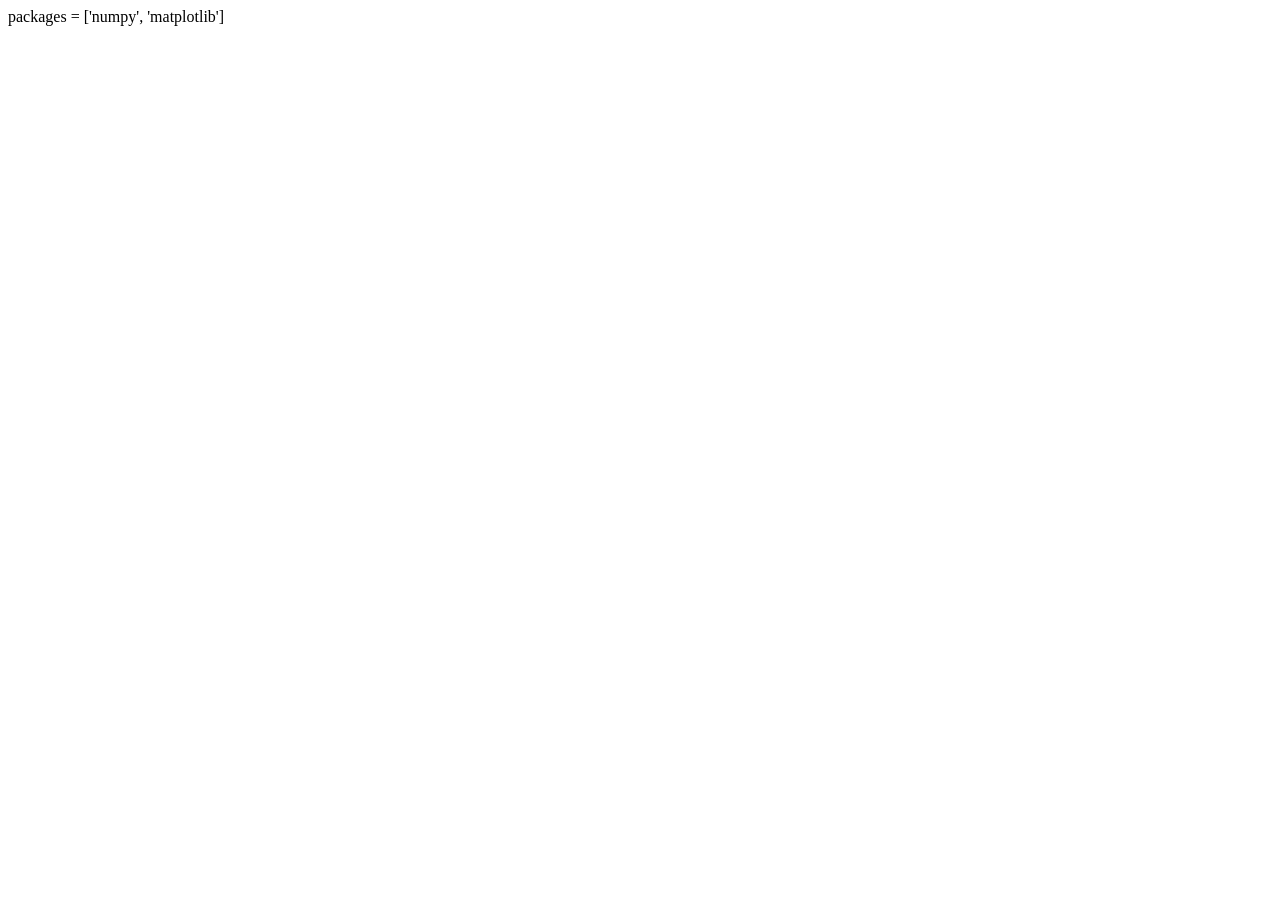
==== index.html @ ac6f3a58 "Add files via upload" ====
<!DOCTYPE html>
<html lang="en">
<head>
    <py-config>
        packages = ['numpy', 'matplotlib']
    </py-config>
    <meta charset="UTF-8">
    <meta name="viewport" content="width=device-width, initial-scale=1.0">
    <link rel="stylesheet" href="https://pyscript.net/releases/2024.3.1/core.css" />
    <script type="module" src="https://pyscript.net/releases/2024.3.1/core.js"></script>
    <title>Class Website</title>
</head>
<body>
    <div id="output"></div>
    <py-script src="main.py"></py-script>
</body>
</html>
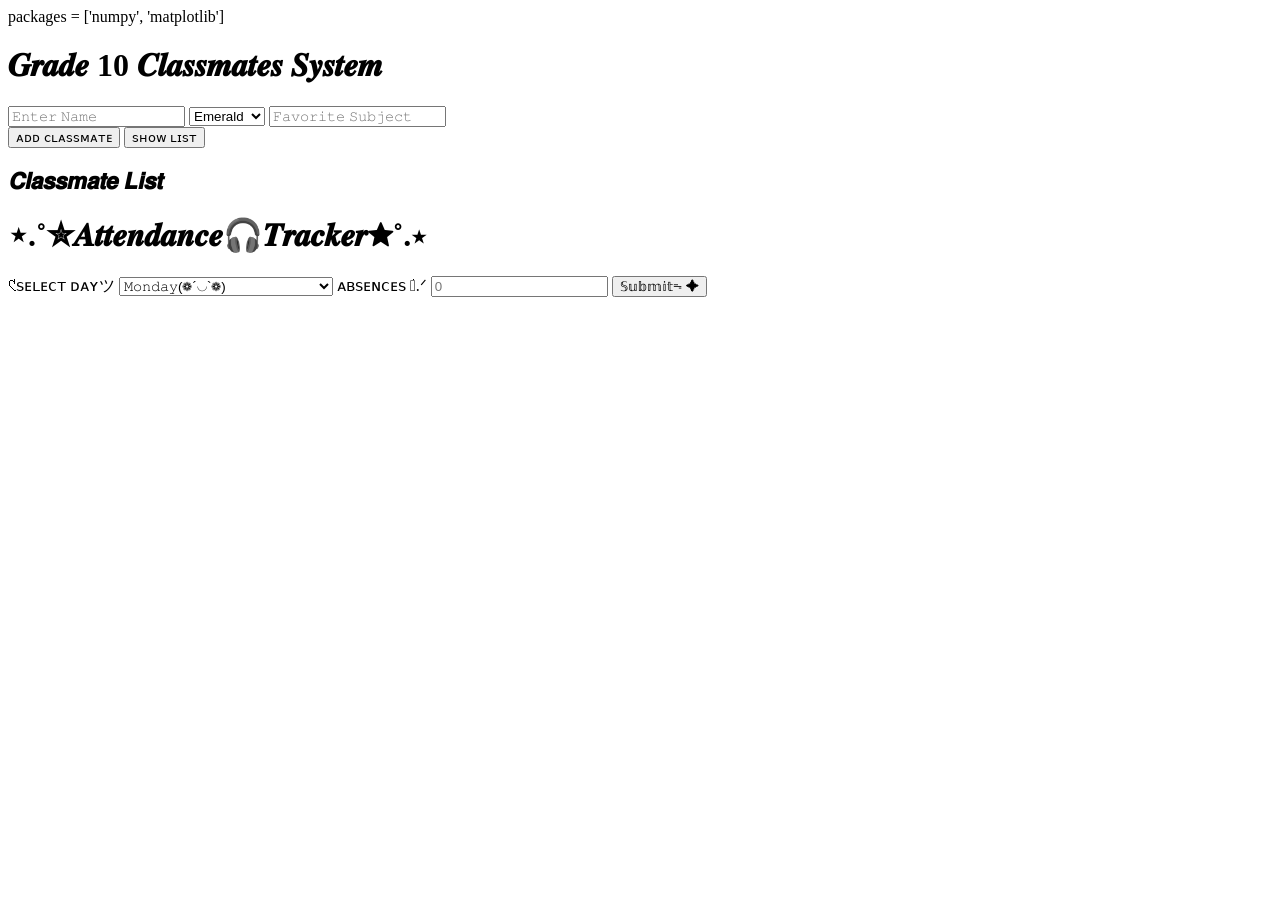
==== commit 5996f8ce: "Update index.html" ====
--- a/index.html
+++ b/index.html
@@ -11,7 +11,52 @@
     <title>Class Website</title>
 </head>
 <body>
+    <div class="card">
+        <h1>𝑮𝒓𝒂𝒅𝒆 10 𝑪𝒍𝒂𝒔𝒔𝒎𝒂𝒕𝒆𝒔 𝑺𝒚𝒔𝒕𝒆𝒎</h1>
+        <input type="text" id="name-input" placeholder="𝙴𝚗𝚝𝚎𝚛 𝙽𝚊𝚖𝚎">
+        <select id="section-input">
+            <option value="𝗘𝗺𝗲𝗿𝗮𝗹𝗱">Emerald</option>
+            <option value="𝗥𝘂𝗯𝘆">Ruby</option>
+            <option value="𝗦𝗮𝗽𝗽𝗵𝗶𝗿𝗲">Sapphire</option>
+            <option value="𝗧𝗼𝗽𝗮𝘇">Topaz</option>
+        </select>
+        <input type="text" id="subject-input" placeholder="𝙵𝚊𝚟𝚘𝚛𝚒𝚝𝚎 𝚂𝚞𝚋𝚓𝚎𝚌𝚝">
+
+        <div class="buttons">
+            <button class="btn-add" py-click="add_new_classmate">ᴀᴅᴅ ᴄʟᴀꜱꜱᴍᴀᴛᴇ</button>
+            <button class="btn-show" py-click="show_all_classmates">ꜱʜᴏᴡ ʟɪꜱᴛ</button>
+        </div>
+    </div>
+
+    <div class="list-card">
+        <h2>𝘾𝙡𝙖𝙨𝙨𝙢𝙖𝙩𝙚 𝙇𝙞𝙨𝙩</h2>
+    </div>
+
+    <div class="container">
+        <div class="card">
+            <h1>⋆.˚✮𝑨𝒕𝒕𝒆𝒏𝒅𝒂𝒏𝒄𝒆🎧𝑻𝒓𝒂𝒄𝒌𝒆𝒓✮˚.⋆</h1>
+            
+            <label>𑣲ꜱᴇʟᴇᴄᴛ ᴅᴀʏツ</label>
+            <select id="day-select">
+                <option value="0">𝙼𝚘𝚗𝚍𝚊𝚢(❁´◡`❁)</option>
+                <option value="1">𝚃𝚞𝚎𝚜𝚍𝚊𝚢ಥ_ಥ</option>
+                <option value="2">𝚆𝚎𝚍𝚗𝚎𝚜𝚍𝚊𝚢(^///^)</option>
+                <option value="3">𝚃𝚑𝚞𝚛𝚜𝚍𝚊𝚢(┬┬﹏┬┬)</option>
+                <option value="4">𝙵𝚛𝚒𝚍𝚊𝚢☆*: .｡. o(≧▽≦)o .｡.:*☆</option>
+            </select>
+
+            <label>ᴀʙꜱᴇɴᴄᴇꜱ ࣪𖤐.ᐟ</label>
+            <input type="number" id="absence-input" placeholder="0">
+
+            <button py-click="update_tracker">𝕊𝕦𝕓𝕞𝕚𝕥ᯓ✦</button>
+        </div>
+
+        <div id="graph-output"></div>
+
+
+
+    
     <div id="output"></div>
     <py-script src="main.py"></py-script>
 </body>
-</html>+</html>
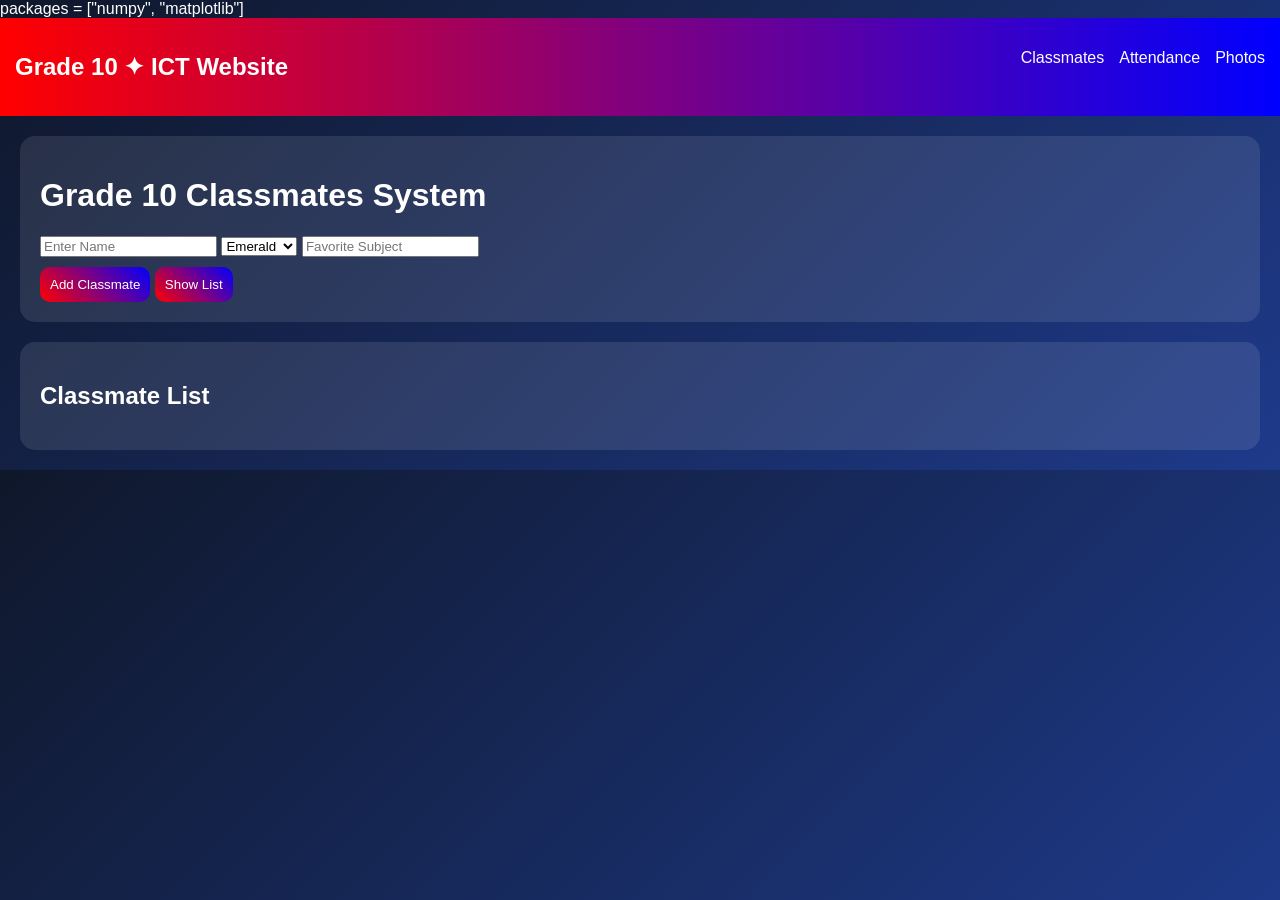
==== commit 60cc1879: "Update index.html" ====
--- a/index.html
+++ b/index.html
@@ -1,62 +1,66 @@
 <!DOCTYPE html>
 <html lang="en">
 <head>
-    <py-config>
-        packages = ['numpy', 'matplotlib']
-    </py-config>
     <meta charset="UTF-8">
     <meta name="viewport" content="width=device-width, initial-scale=1.0">
-    <link rel="stylesheet" href="https://pyscript.net/releases/2024.3.1/core.css" />
+
+    <title>Grade 10 Class Website</title>
+
+    <link rel="stylesheet" href="style.css">
+
+    <!-- PyScript -->
+    <link rel="stylesheet" href="https://pyscript.net/releases/2024.3.1/core.css">
     <script type="module" src="https://pyscript.net/releases/2024.3.1/core.js"></script>
-    <title>Class Website</title>
+
+    <py-config>
+        packages = ["numpy", "matplotlib"]
+    </py-config>
 </head>
+
 <body>
+
+    <!-- NAVBAR -->
+    <nav class="navbar">
+        <h2 class="logo">Grade 10 ✦ ICT Website</h2>
+
+        <ul>
+            <li><a href="index.html">Classmates</a></li>
+            <li><a href="attendance.html">Attendance</a></li>
+            <li><a href="photos.html">Photos</a></li>
+        </ul>
+    </nav>
+
+    <!-- CLASSMATES -->
     <div class="card">
-        <h1>𝑮𝒓𝒂𝒅𝒆 10 𝑪𝒍𝒂𝒔𝒔𝒎𝒂𝒕𝒆𝒔 𝑺𝒚𝒔𝒕𝒆𝒎</h1>
-        <input type="text" id="name-input" placeholder="𝙴𝚗𝚝𝚎𝚛 𝙽𝚊𝚖𝚎">
+        <h1>Grade 10 Classmates System</h1>
+
+        <input type="text" id="name-input" placeholder="Enter Name">
+
         <select id="section-input">
-            <option value="𝗘𝗺𝗲𝗿𝗮𝗹𝗱">Emerald</option>
-            <option value="𝗥𝘂𝗯𝘆">Ruby</option>
-            <option value="𝗦𝗮𝗽𝗽𝗵𝗶𝗿𝗲">Sapphire</option>
-            <option value="𝗧𝗼𝗽𝗮𝘇">Topaz</option>
+            <option value="Emerald">Emerald</option>
+            <option value="Ruby">Ruby</option>
+            <option value="Sapphire">Sapphire</option>
+            <option value="Topaz">Topaz</option>
         </select>
-        <input type="text" id="subject-input" placeholder="𝙵𝚊𝚟𝚘𝚛𝚒𝚝𝚎 𝚂𝚞𝚋𝚓𝚎𝚌𝚝">
+
+        <input type="text" id="subject-input" placeholder="Favorite Subject">
 
         <div class="buttons">
-            <button class="btn-add" py-click="add_new_classmate">ᴀᴅᴅ ᴄʟᴀꜱꜱᴍᴀᴛᴇ</button>
-            <button class="btn-show" py-click="show_all_classmates">ꜱʜᴏᴡ ʟɪꜱᴛ</button>
+            <button py-click="add_new_classmate">Add Classmate</button>
+
+            <button py-click="show_all_classmates">
+                Show List
+            </button>
         </div>
     </div>
 
     <div class="list-card">
-        <h2>𝘾𝙡𝙖𝙨𝙨𝙢𝙖𝙩𝙚 𝙇𝙞𝙨𝙩</h2>
+        <h2>Classmate List</h2>
+
+        <div id="output"></div>
     </div>
 
-    <div class="container">
-        <div class="card">
-            <h1>⋆.˚✮𝑨𝒕𝒕𝒆𝒏𝒅𝒂𝒏𝒄𝒆🎧𝑻𝒓𝒂𝒄𝒌𝒆𝒓✮˚.⋆</h1>
-            
-            <label>𑣲ꜱᴇʟᴇᴄᴛ ᴅᴀʏツ</label>
-            <select id="day-select">
-                <option value="0">𝙼𝚘𝚗𝚍𝚊𝚢(❁´◡`❁)</option>
-                <option value="1">𝚃𝚞𝚎𝚜𝚍𝚊𝚢ಥ_ಥ</option>
-                <option value="2">𝚆𝚎𝚍𝚗𝚎𝚜𝚍𝚊𝚢(^///^)</option>
-                <option value="3">𝚃𝚑𝚞𝚛𝚜𝚍𝚊𝚢(┬┬﹏┬┬)</option>
-                <option value="4">𝙵𝚛𝚒𝚍𝚊𝚢☆*: .｡. o(≧▽≦)o .｡.:*☆</option>
-            </select>
+    <py-script src="main.py"></py-script>
 
-            <label>ᴀʙꜱᴇɴᴄᴇꜱ ࣪𖤐.ᐟ</label>
-            <input type="number" id="absence-input" placeholder="0">
-
-            <button py-click="update_tracker">𝕊𝕦𝕓𝕞𝕚𝕥ᯓ✦</button>
-        </div>
-
-        <div id="graph-output"></div>
-
-
-
-    
-    <div id="output"></div>
-    <py-script src="main.py"></py-script>
 </body>
 </html>
--- a/style.css
+++ b/style.css
@@ -0,0 +1,51 @@
+body {
+    font-family: Arial;
+    background: linear-gradient(135deg, #0f172a, #1e3a8a);
+    color: white;
+    margin: 0;
+}
+
+.navbar {
+    display: flex;
+    justify-content: space-between;
+    padding: 15px;
+    background: linear-gradient(90deg, red, blue);
+}
+
+.navbar ul {
+    display: flex;
+    gap: 15px;
+    list-style: none;
+}
+
+.navbar a {
+    color: white;
+    text-decoration: none;
+}
+
+.card, .list-card {
+    margin: 20px;
+    padding: 20px;
+    border-radius: 15px;
+    background: rgba(255,255,255,0.1);
+}
+
+button {
+    margin-top: 10px;
+    padding: 10px;
+    background: linear-gradient(45deg, red, blue);
+    border: none;
+    color: white;
+    border-radius: 10px;
+}
+
+#photo-gallery {
+    display: flex;
+    flex-wrap: wrap;
+    justify-content: center;
+}
+
+.photo {
+    width: 250px;
+    border-radius: 10px;
+}
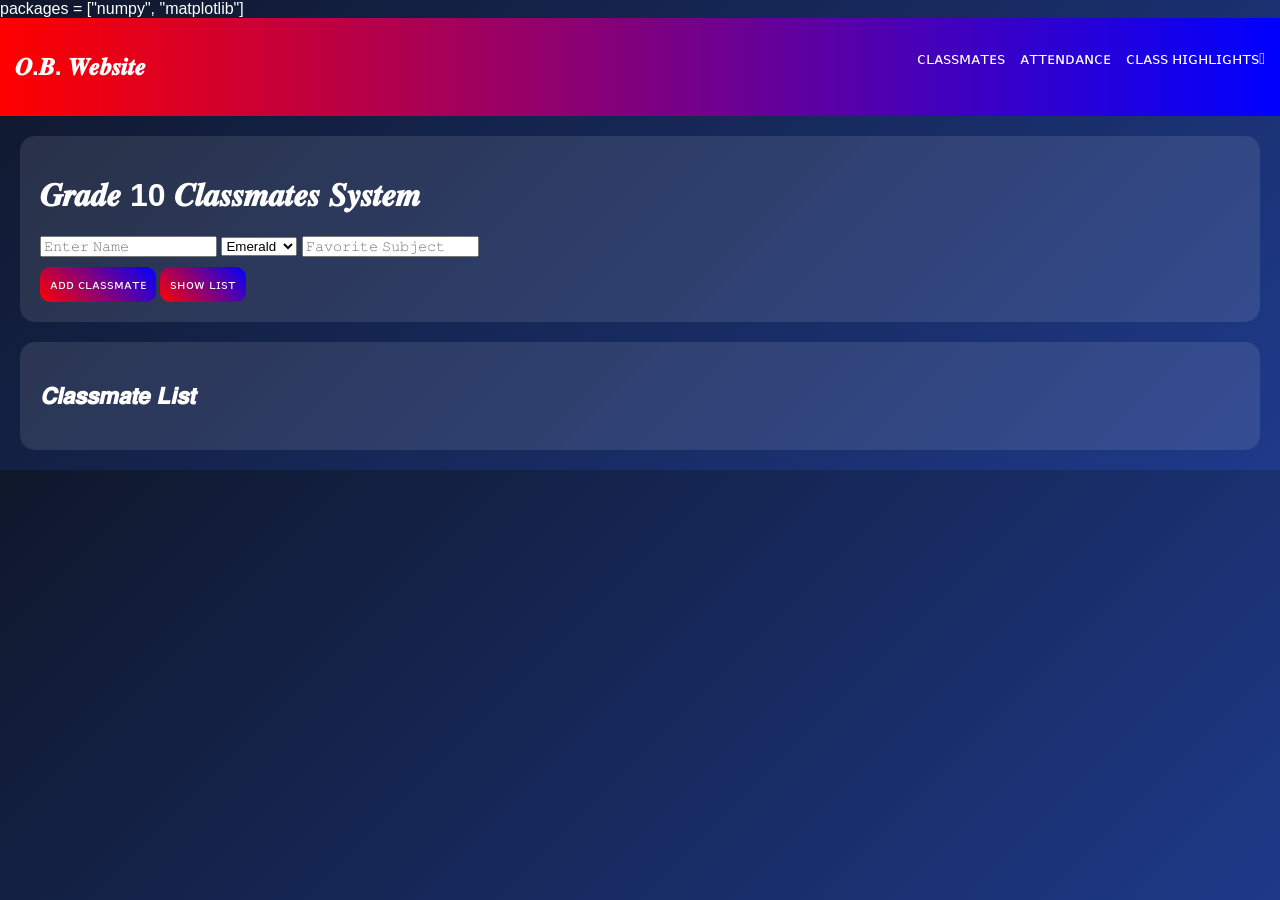
==== commit 9a3e3425: "Update index.html" ====
--- a/index.html
+++ b/index.html
@@ -21,46 +21,38 @@
 
     <!-- NAVBAR -->
     <nav class="navbar">
-        <h2 class="logo">Grade 10 ✦ ICT Website</h2>
+        <h2 class="logo">𝑶.𝑩. 𝑾𝒆𝒃𝒔𝒊𝒕𝒆</h2>
 
         <ul>
-            <li><a href="index.html">Classmates</a></li>
-            <li><a href="attendance.html">Attendance</a></li>
-            <li><a href="photos.html">Photos</a></li>
+            <li><a href="index.html">ᴄʟᴀꜱꜱᴍᴀᴛᴇꜱ</a></li>
+            <li><a href="attendance.html">ᴀᴛᴛᴇɴᴅᴀɴᴄᴇ</a></li>
+            <li><a href="photos.html">ᴄʟᴀꜱꜱ ʜɪɢʜʟɪɢʜᴛꜱ𓍼</a></li>
         </ul>
     </nav>
 
     <!-- CLASSMATES -->
     <div class="card">
-        <h1>Grade 10 Classmates System</h1>
-
-        <input type="text" id="name-input" placeholder="Enter Name">
-
+        <h1>𝑮𝒓𝒂𝒅𝒆 10 𝑪𝒍𝒂𝒔𝒔𝒎𝒂𝒕𝒆𝒔 𝑺𝒚𝒔𝒕𝒆𝒎</h1>
+        <input type="text" id="name-input" placeholder="𝙴𝚗𝚝𝚎𝚛 𝙽𝚊𝚖𝚎">
         <select id="section-input">
-            <option value="Emerald">Emerald</option>
-            <option value="Ruby">Ruby</option>
-            <option value="Sapphire">Sapphire</option>
-            <option value="Topaz">Topaz</option>
+            <option value="𝗘𝗺𝗲𝗿𝗮𝗹𝗱">Emerald</option>
+            <option value="𝗥𝘂𝗯𝘆">Ruby</option>
+            <option value="𝗦𝗮𝗽𝗽𝗵𝗶𝗿𝗲">Sapphire</option>
+            <option value="𝗧𝗼𝗽𝗮𝘇">Topaz</option>
         </select>
-
-        <input type="text" id="subject-input" placeholder="Favorite Subject">
+        <input type="text" id="subject-input" placeholder="𝙵𝚊𝚟𝚘𝚛𝚒𝚝𝚎 𝚂𝚞𝚋𝚓𝚎𝚌𝚝">
 
         <div class="buttons">
-            <button py-click="add_new_classmate">Add Classmate</button>
-
-            <button py-click="show_all_classmates">
-                Show List
-            </button>
+            <button class="btn-add" py-click="add_new_classmate">ᴀᴅᴅ ᴄʟᴀꜱꜱᴍᴀᴛᴇ</button>
+            <button class="btn-show" py-click="show_all_classmates">ꜱʜᴏᴡ ʟɪꜱᴛ</button>
         </div>
     </div>
 
     <div class="list-card">
-        <h2>Classmate List</h2>
-
+        <h2>𝘾𝙡𝙖𝙨𝙨𝙢𝙖𝙩𝙚 𝙇𝙞𝙨𝙩</h2>
         <div id="output"></div>
     </div>
-
+    
     <py-script src="main.py"></py-script>
-
 </body>
 </html>
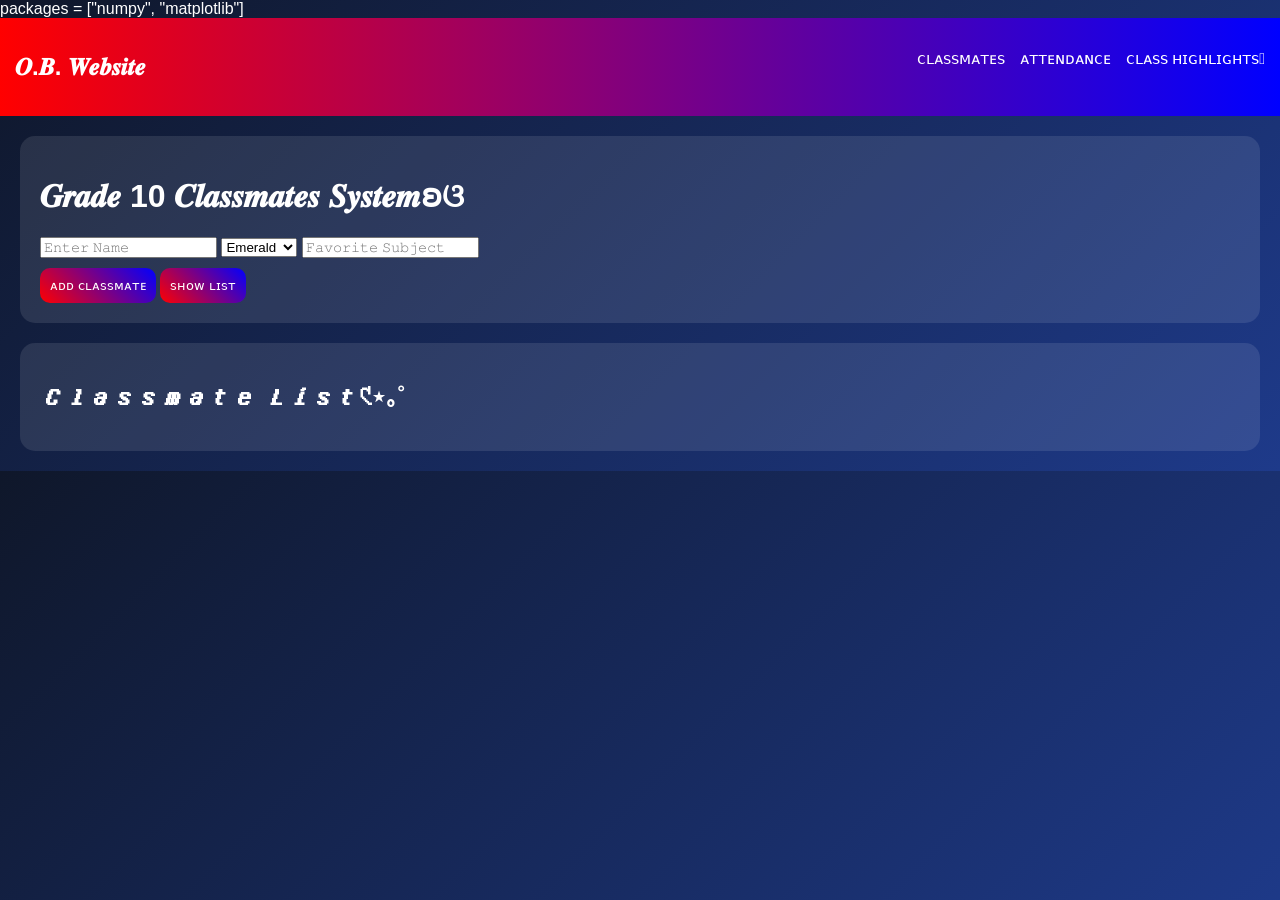
==== commit 10c099aa: "Update index.html" ====
--- a/index.html
+++ b/index.html
@@ -32,7 +32,7 @@
 
     <!-- CLASSMATES -->
     <div class="card">
-        <h1>𝑮𝒓𝒂𝒅𝒆 10 𝑪𝒍𝒂𝒔𝒔𝒎𝒂𝒕𝒆𝒔 𝑺𝒚𝒔𝒕𝒆𝒎</h1>
+        <h1>𝑮𝒓𝒂𝒅𝒆 10 𝑪𝒍𝒂𝒔𝒔𝒎𝒂𝒕𝒆𝒔 𝑺𝒚𝒔𝒕𝒆𝒎ʚଓ</h1>
         <input type="text" id="name-input" placeholder="𝙴𝚗𝚝𝚎𝚛 𝙽𝚊𝚖𝚎">
         <select id="section-input">
             <option value="𝗘𝗺𝗲𝗿𝗮𝗹𝗱">Emerald</option>
@@ -49,7 +49,7 @@
     </div>
 
     <div class="list-card">
-        <h2>𝘾𝙡𝙖𝙨𝙨𝙢𝙖𝙩𝙚 𝙇𝙞𝙨𝙩</h2>
+        <h2>𝘾𝙡𝙖𝙨𝙨𝙢𝙖𝙩𝙚 𝙇𝙞𝙨𝙩𑣲⋆｡˚</h2>
         <div id="output"></div>
     </div>
     
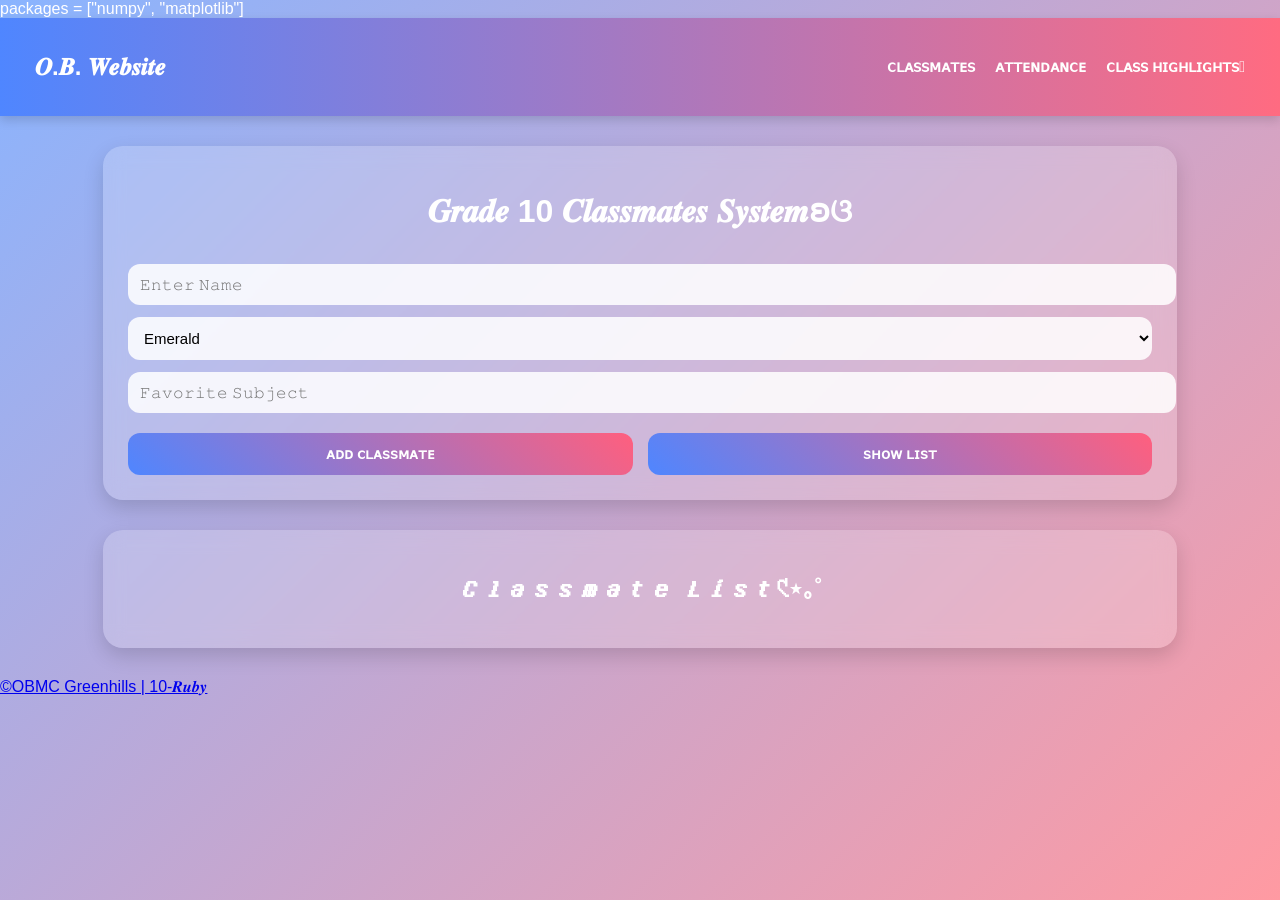
==== commit 848bd41f: "Update index.html" ====
--- a/index.html
+++ b/index.html
@@ -52,7 +52,12 @@
         <h2>𝘾𝙡𝙖𝙨𝙨𝙢𝙖𝙩𝙚 𝙇𝙞𝙨𝙩𑣲⋆｡˚</h2>
         <div id="output"></div>
     </div>
-    
+
+    <footer class="footer text-center py-3 mt-3">
+      <a href="https://lvillafuerte-9r.github.io/Q2-EX2/" class="text-decoration-none text-muted">
+    ©OBMC Greenhills | 10-𝑹𝒖𝒃𝒚
+      </a>
+        
     <py-script src="main.py"></py-script>
 </body>
 </html>
--- a/style.css
+++ b/style.css
@@ -1,51 +1,290 @@
-body {
-    font-family: Arial;
-    background: linear-gradient(135deg, #0f172a, #1e3a8a);
+body{
+    font-family: 'Poppins', sans-serif;
+    margin: 0;
+    padding: 0;
+
+    background: linear-gradient(
+        135deg,
+        #89b4ff,
+        #ff9aa2
+    );
+
+    min-height: 100vh;
+    color: #ffffff;
+}
+
+/* NAVBAR */
+
+.navbar{
+    display:flex;
+    justify-content:space-between;
+    align-items:center;
+
+    padding:15px 35px;
+
+    background: linear-gradient(
+        90deg,
+        #4f86ff,
+        #ff6b81
+    );
+
+    box-shadow: 0 4px 10px rgba(0,0,0,0.15);
+}
+
+.logo{
+    font-size:24px;
+    font-weight:bold;
+    color:white;
+}
+
+.navbar ul{
+    display:flex;
+    gap:20px;
+    list-style:none;
+    margin:0;
+    padding:0;
+}
+
+.navbar a{
+    text-decoration:none;
+    color:white;
+    font-weight:bold;
+    transition:0.3s;
+}
+
+.navbar a:hover{
+    color:#ffe6ea;
+}
+
+/* CARDS */
+
+.card,
+.list-card{
+    width:80%;
+
+    margin:30px auto;
+
+    padding:25px;
+
+    border-radius:20px;
+
+    background: rgba(255,255,255,0.2);
+
+    backdrop-filter: blur(10px);
+
+    box-shadow: 0 8px 20px rgba(0,0,0,0.15);
+}
+
+/* TITLES */
+
+h1, h2{
+    text-align:center;
+    color:white;
+}
+
+/* INPUTS */
+
+input,
+select{
+    width:100%;
+
+    padding:12px;
+
+    margin-top:12px;
+
+    border:none;
+
+    border-radius:12px;
+
+    outline:none;
+
+    font-size:15px;
+
+    background: rgba(255,255,255,0.85);
+}
+
+/* BUTTONS */
+
+.buttons{
+    display:flex;
+    gap:15px;
+    margin-top:20px;
+}
+
+button{
+    flex:1;
+
+    padding:12px;
+
+    border:none;
+
+    border-radius:12px;
+
+    font-size:15px;
+
+    font-weight:bold;
+
+    color:white;
+
+    cursor:pointer;
+
+    transition:0.3s;
+
+    background: linear-gradient(
+        45deg,
+        #4f86ff,
+        #ff5f7e
+    );
+}
+
+button:hover{
+    transform: translateY(-2px);
+    opacity:0.9;
+}
+
+/* OUTPUT */
+
+#output{
+    margin-top:20px;
+    line-height:1.8;
+    font-size:16px;
+}
+
+/* GRAPH */
+
+#graph-output{
+    margin-top:20px;
+    text-align:center;
+}
+
+/* PHOTO GALLERY */
+
+.title{
+    text-align:center;
+    margin-top:30px;
+    font-size:40px;
+}
+
+#photo-gallery{
+    display:flex;
+
+    flex-wrap:wrap;
+
+    justify-content:center;
+
+    gap:25px;
+
+    padding:20px;
+}
+
+.photo-card{
+    width:260px;
+
+    background:white;
+
+    color:#333;
+
+    border-radius:20px;
+
+    overflow:hidden;
+
+    box-shadow:0 8px 18px rgba(0,0,0,0.15);
+
+    transition:0.3s;
+}
+
+.photo-card:hover{
+    transform:translateY(-5px);
+}
+
+.photo{
+    width:100%;
+    height:200px;
+    object-fit:cover;
+}
+
+.photo-card p{
+    padding:12px;
+    font-weight:bold;
+    text-align:center;
+}
+
+/* MOBILE */
+
+@media(max-width:768px){
+
+    .navbar{
+        flex-direction:column;
+        gap:10px;
+    }
+
+    .navbar ul{
+        flex-direction:column;
+        text-align:center;
+    }
+
+    .card,
+    .list-card{
+        width:90%;
+    }
+
+    .buttons{
+        flex-direction:column;
+    }
+}
+
+/* FLIP CARD DESIGN */
+.flip-card {
+    background-color: transparent;
+    width: 260px;
+    height: 250px;
+    perspective: 1000px; /* Needed for 3D effect */
+}
+
+.flip-card-inner {
+    position: relative;
+    width: 100%;
+    height: 100%;
+    text-align: center;
+    transition: transform 0.6s;
+    transform-style: preserve-3d;
+    box-shadow: 0 8px 18px rgba(0,0,0,0.2);
+    border-radius: 20px;
+}
+
+/* This makes the card flip when you hover */
+.flip-card:hover .flip-card-inner {
+    transform: rotateY(180deg);
+}
+
+.flip-card-front, .flip-card-back {
+    position: absolute;
+    width: 100%;
+    height: 100%;
+    -webkit-backface-visibility: hidden; /* Safari */
+    backface-visibility: hidden;
+    border-radius: 20px;
+    overflow: hidden;
+}
+
+/* Front Side Styling */
+.flip-card-front {
+    background-color: white;
+}
+
+/* Back Side Styling */
+.flip-card-back {
+    background: linear-gradient(45deg, #4f86ff, #ff5f7e);
     color: white;
+    transform: rotateY(180deg);
+    display: flex;
+    align-items: center;
+    justify-content: center;
+    padding: 15px;
+}
+
+.flip-card-back p {
+    font-size: 16px;
+    font-weight: bold;
     margin: 0;
 }
-
-.navbar {
-    display: flex;
-    justify-content: space-between;
-    padding: 15px;
-    background: linear-gradient(90deg, red, blue);
-}
-
-.navbar ul {
-    display: flex;
-    gap: 15px;
-    list-style: none;
-}
-
-.navbar a {
-    color: white;
-    text-decoration: none;
-}
-
-.card, .list-card {
-    margin: 20px;
-    padding: 20px;
-    border-radius: 15px;
-    background: rgba(255,255,255,0.1);
-}
-
-button {
-    margin-top: 10px;
-    padding: 10px;
-    background: linear-gradient(45deg, red, blue);
-    border: none;
-    color: white;
-    border-radius: 10px;
-}
-
-#photo-gallery {
-    display: flex;
-    flex-wrap: wrap;
-    justify-content: center;
-}
-
-.photo {
-    width: 250px;
-    border-radius: 10px;
-}
